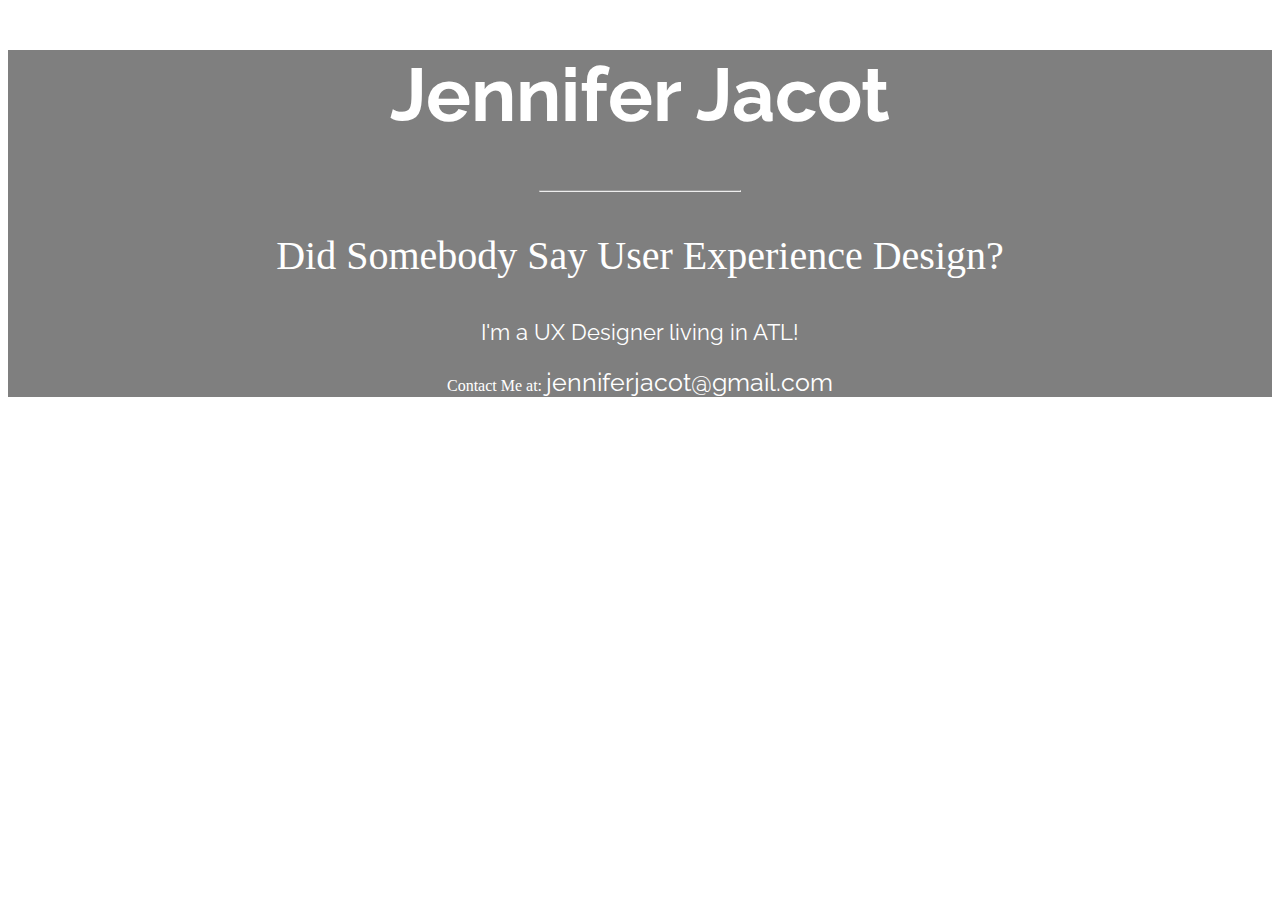
==== unit_4/index.html @ a343abbf "Unit 4 Font changes" ====
<!DOCTYPE html>
<html>
<head>
    <link rel="stylesheet" href="style.css">
</head>
<Jennifer Jacot>
<body>
    <div class="banner">
        <h1>Jennifer Jacot</h1>
        <hr></hr>
        <p id="slogan">Did Somebody Say User Experience Design?</p>
        <p>I'm a UX Designer living in ATL!</p>
        <footer>Contact Me at: <span id="contact" onclick="window.open('jenniferjacot.me')">jenniferjacot@gmail.com</span></footer>
    </div>
</body>
---- unit_4/style.css ----
@import url(https://fonts.googleapis.com/css?family=Playfair+Display);
@import url(https://fonts.googleapis.com/css?family=Raleway:100);
body {
    text-align: center;
    background: url("images/o-ATLANTA-TRAFFIC-facebook.jpg");
    background-size: 100% 100vh;
    background-repeat: no-repeat;
    color: #fff;
}
.banner {
    width: 100%;
    background-color: rgba(0,0,0,0.5);
}
h1, p {
    font-family: 'Raleway';
    color: #fff;
    font-size: 75px;
}
hr {
  width: 200px;
}
p { 
  font-size: 22px;
}
#slogan {
    font-family: 'Playfair+Display';
    font-size: 40px;
}
#contact {
    font-family: 'Raleway';
    font-size: 25px;
    text-transform: underline;
    cursor: pointer; 
}
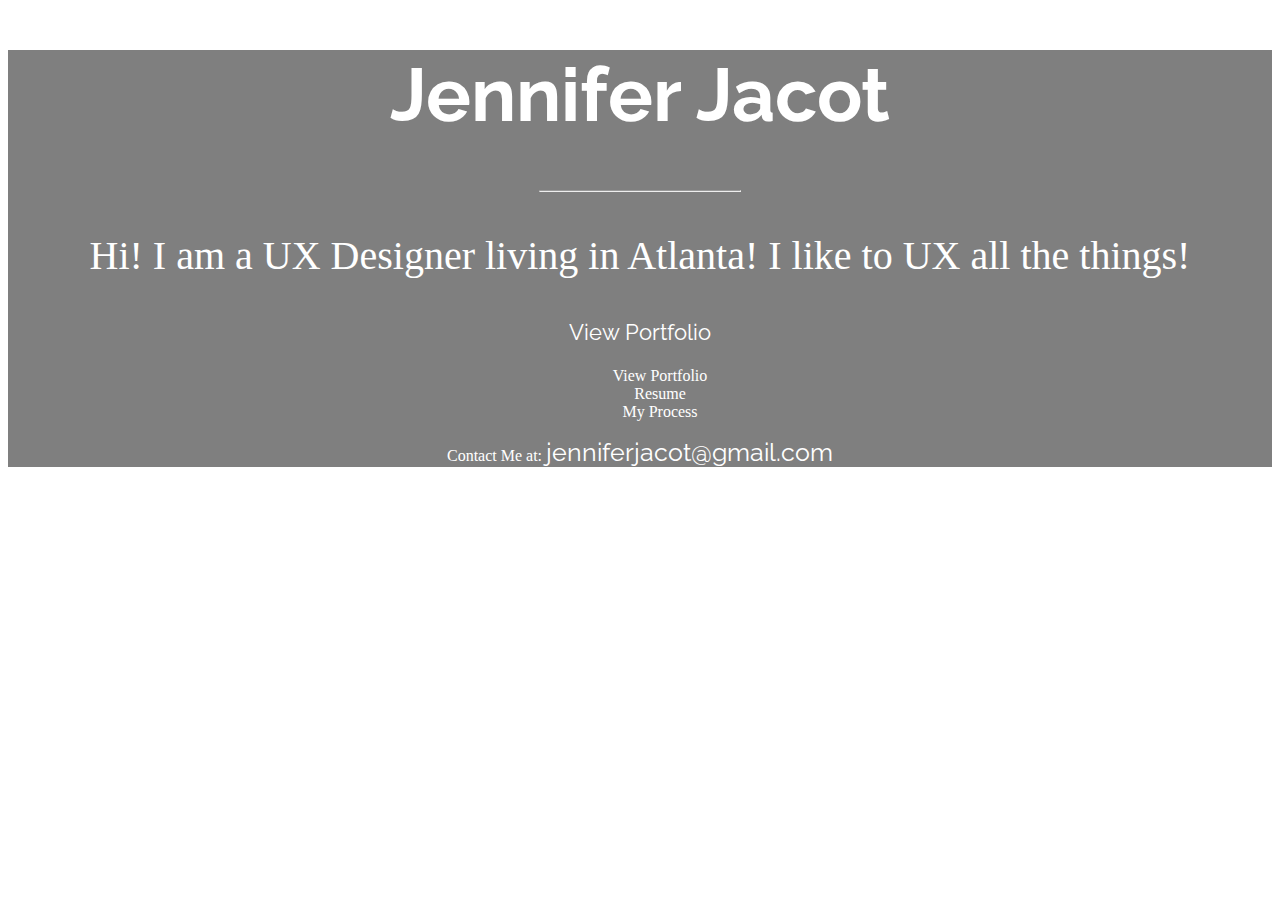
==== commit 41d604c9: "Unit 5 Mockup" ====
--- a/unit_4/index.html
+++ b/unit_4/index.html
@@ -1,15 +1,21 @@
 <!DOCTYPE html>
 <html>
 <head>
+    <title>Circuits Site</title>
     <link rel="stylesheet" href="style.css">
 </head>
-<Jennifer Jacot>
+    
 <body>
     <div class="banner">
         <h1>Jennifer Jacot</h1>
         <hr></hr>
-        <p id="slogan">Did Somebody Say User Experience Design?</p>
-        <p>I'm a UX Designer living in ATL!</p>
+        <p id="slogan">Hi! I am a UX Designer living in Atlanta! I like to UX all the things!</p>
+        <p>View Portfolio</p>
+        <ul style="list-style-type:none">
+            <li>View Portfolio</li>
+            <li>Resume</li>
+            <li>My Process</li>
+        </ul>
         <footer>Contact Me at: <span id="contact" onclick="window.open('jenniferjacot.me')">jenniferjacot@gmail.com</span></footer>
     </div>
 </body>